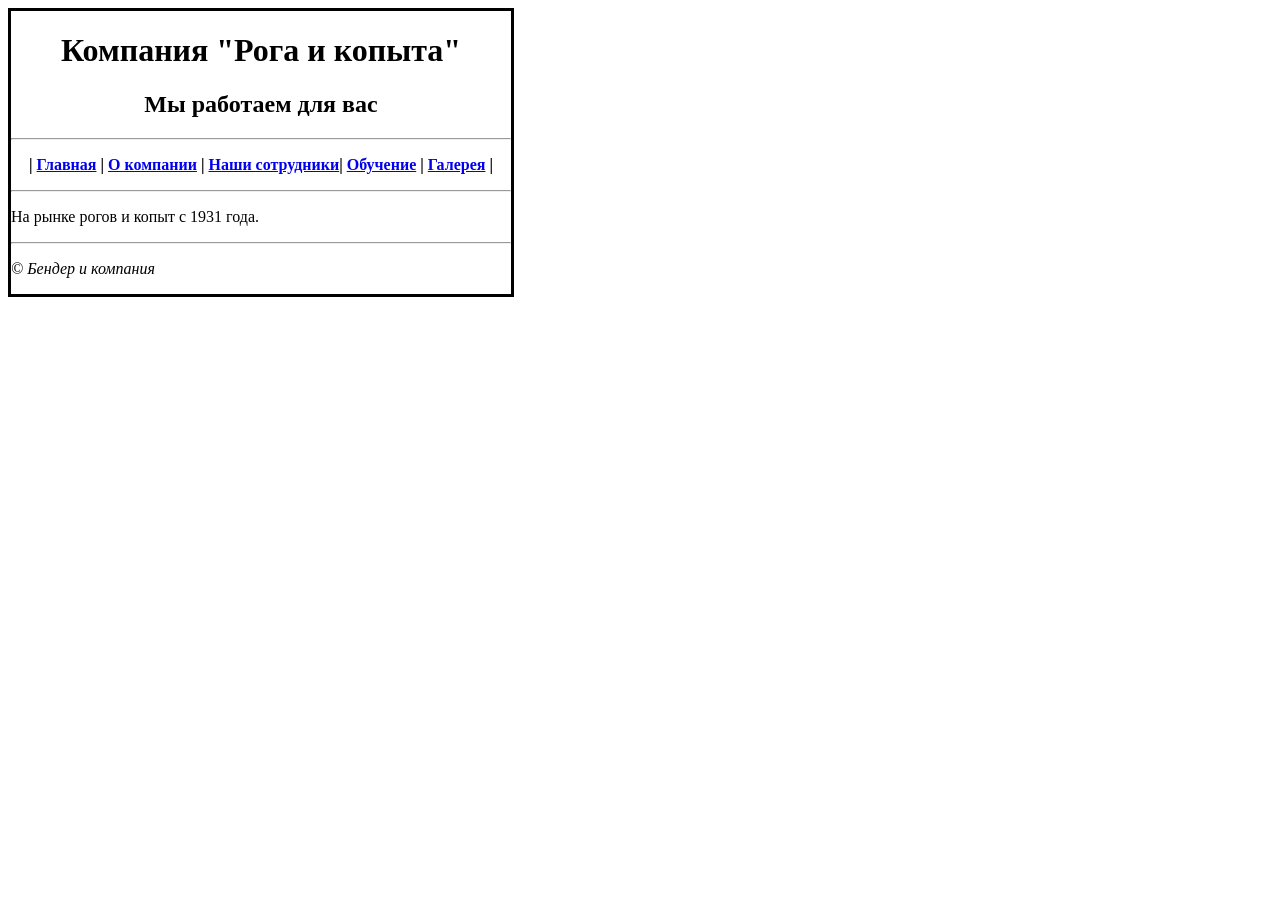
==== index.html @ 16162ede "Project created. Added gallery" ====
<!DOCTYPE HTML PUBLIC "-//W3C//DTD HTML 4.01//EN"
"http://www.w3.org/TR/html4/strict.dtd">
<html>
    <head>
        <meta http-equiv="Content-Type" content="text/html; charset=utf-8">
        <title>Главная</title>
    </head>
    <body style="border:3px #000000 solid; width:500px;">
        <center>
            </div><h1>Компания "Рога и копыта"</h1>
            <h2>Мы работаем для вас</h2>
            <hr></hr>
            <p><strong>| <a href="#">Главная</a> | <a href="about.html">О компании</a> |
                        <a href="employee.html">Наши сотрудники</a>| <a href="education.html">Обучение</a> |
                         <a href="gallery.html">Галерея</a> |</strong></p>
            <hr></hr>
        </center>
        <p>На рынке рогов и копыт с 1931 года.</p>
    </body>
    <footer>
        <hr></hr>
        <p><i>© Бендер и компания</i></p>
    </footer>
</html>
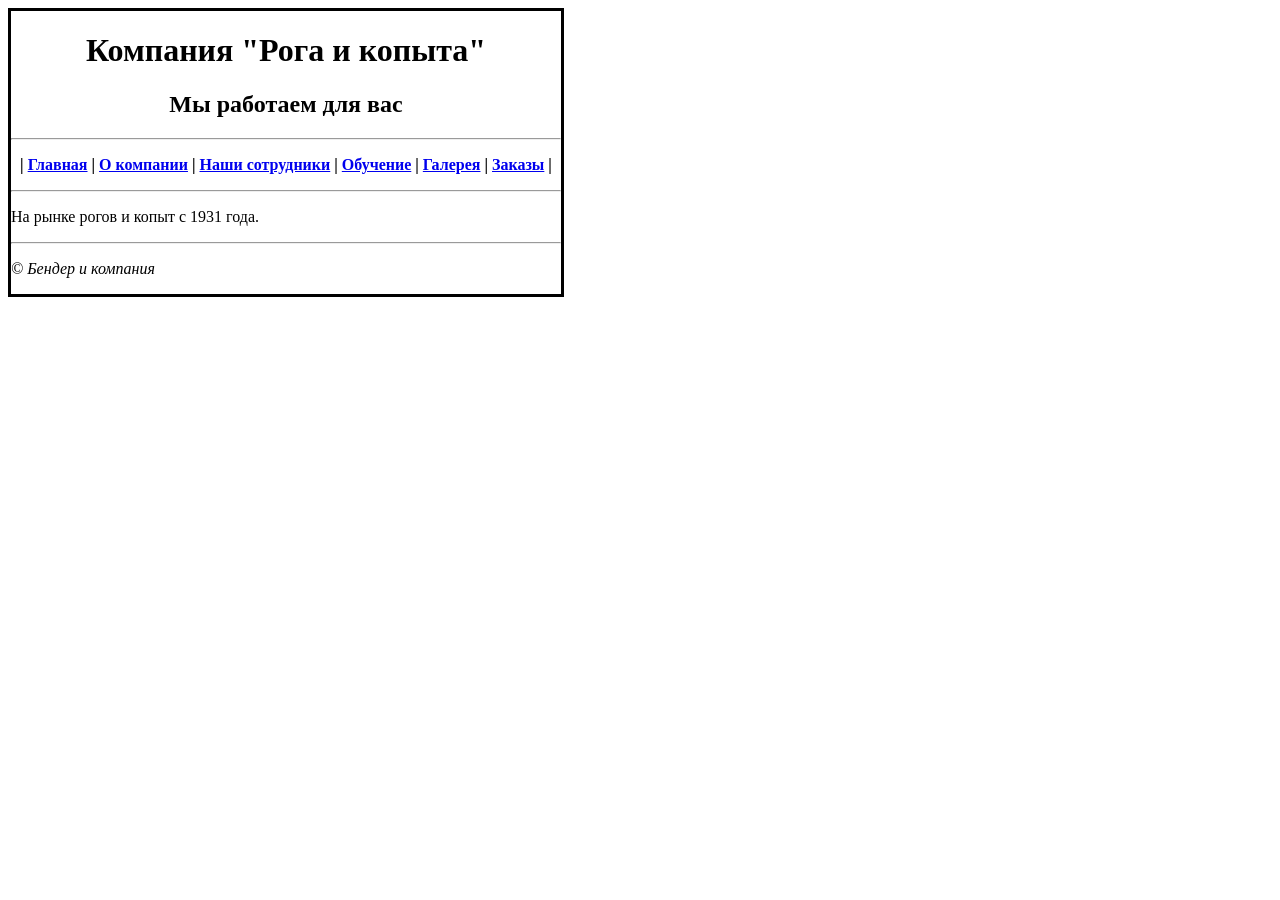
==== commit a18e9757: "Added orders in project" ====
--- a/index.html
+++ b/index.html
@@ -4,15 +4,16 @@
     <head>
         <meta http-equiv="Content-Type" content="text/html; charset=utf-8">
         <title>Главная</title>
+        <link rel="shortcut icon" href="horns_and_hooves.ico" type="image/x-icon">
     </head>
-    <body style="border:3px #000000 solid; width:500px;">
+    <body style="border:3px #000000 solid; width:550px;">
         <center>
             </div><h1>Компания "Рога и копыта"</h1>
             <h2>Мы работаем для вас</h2>
             <hr></hr>
             <p><strong>| <a href="#">Главная</a> | <a href="about.html">О компании</a> |
-                        <a href="employee.html">Наши сотрудники</a>| <a href="education.html">Обучение</a> |
-                         <a href="gallery.html">Галерея</a> |</strong></p>
+                        <a href="employee.html">Наши сотрудники</a> | <a href="education.html">Обучение</a> | 
+                        <a href="gallery.html">Галерея</a> | <a href="order.html">Заказы</a> |</strong></p>
             <hr></hr>
         </center>
         <p>На рынке рогов и копыт с 1931 года.</p>
